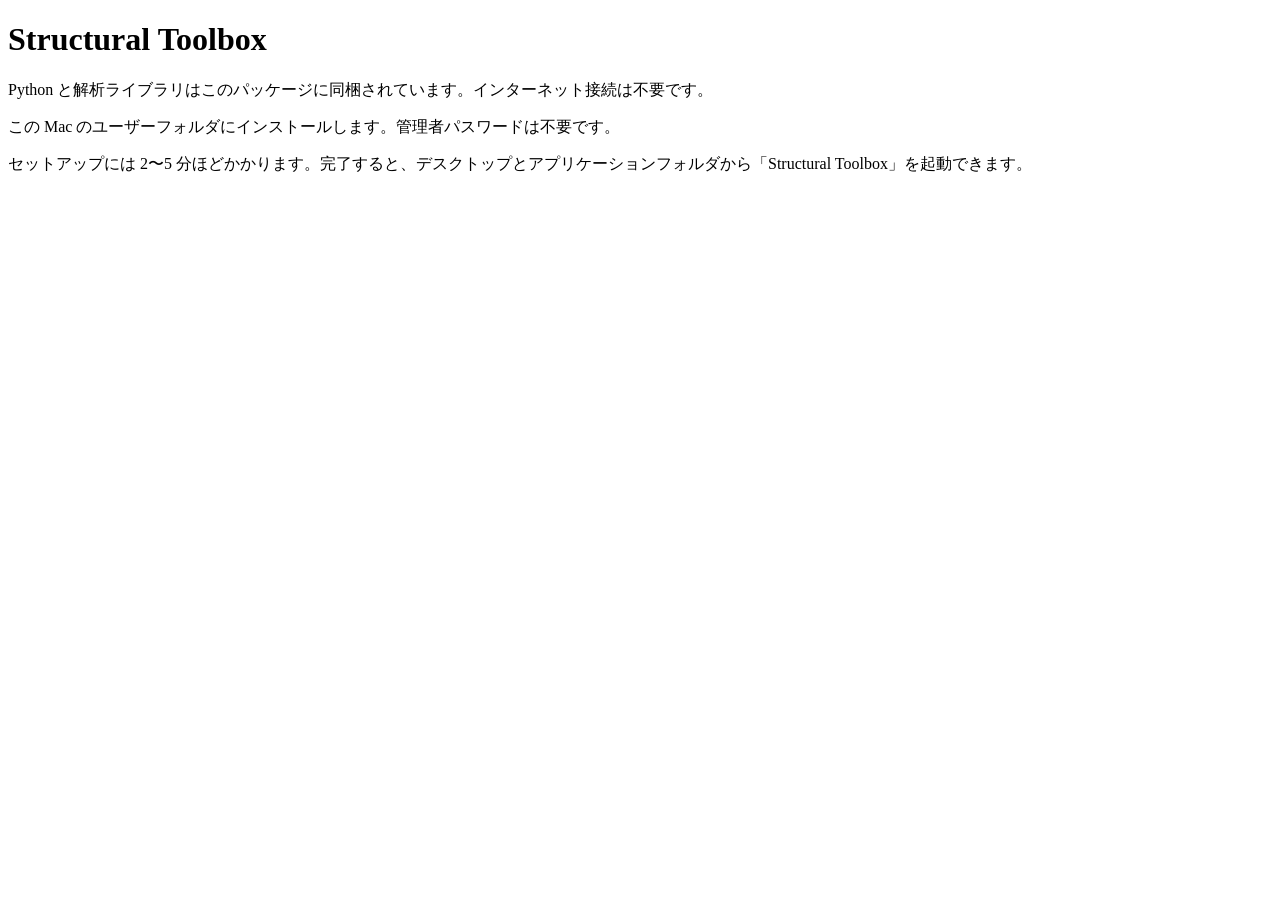
==== installer/mac/welcome.html @ 6882a6a3 "simplifies folder structures" ====
<!DOCTYPE html>
<html lang="ja">
<head>
  <meta charset="utf-8">
  <title>Structural Toolbox</title>
</head>
<body>
  <h1>Structural Toolbox</h1>
  <p>Python と解析ライブラリはこのパッケージに同梱されています。インターネット接続は不要です。</p>
  <p>この Mac のユーザーフォルダにインストールします。管理者パスワードは不要です。</p>
  <p>セットアップには 2〜5 分ほどかかります。完了すると、デスクトップとアプリケーションフォルダから「Structural Toolbox」を起動できます。</p>
</body>
</html>
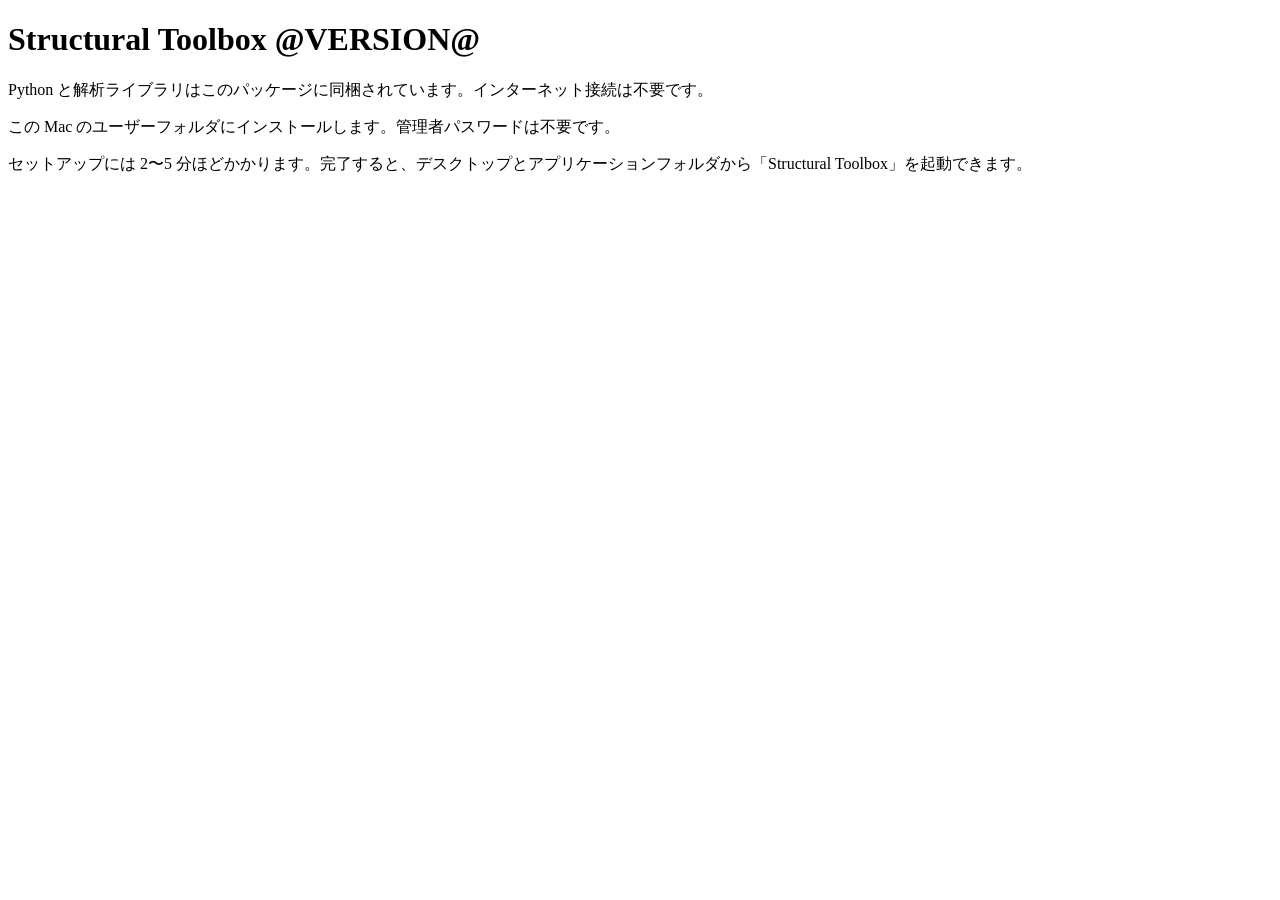
==== commit d67e2cb4: "wip" ====
--- a/installer/mac/welcome.html
+++ b/installer/mac/welcome.html
@@ -2,10 +2,10 @@
 <html lang="ja">
 <head>
   <meta charset="utf-8">
-  <title>Structural Toolbox</title>
+  <title>Structural Toolbox @VERSION@</title>
 </head>
 <body>
-  <h1>Structural Toolbox</h1>
+  <h1>Structural Toolbox @VERSION@</h1>
   <p>Python と解析ライブラリはこのパッケージに同梱されています。インターネット接続は不要です。</p>
   <p>この Mac のユーザーフォルダにインストールします。管理者パスワードは不要です。</p>
   <p>セットアップには 2〜5 分ほどかかります。完了すると、デスクトップとアプリケーションフォルダから「Structural Toolbox」を起動できます。</p>
